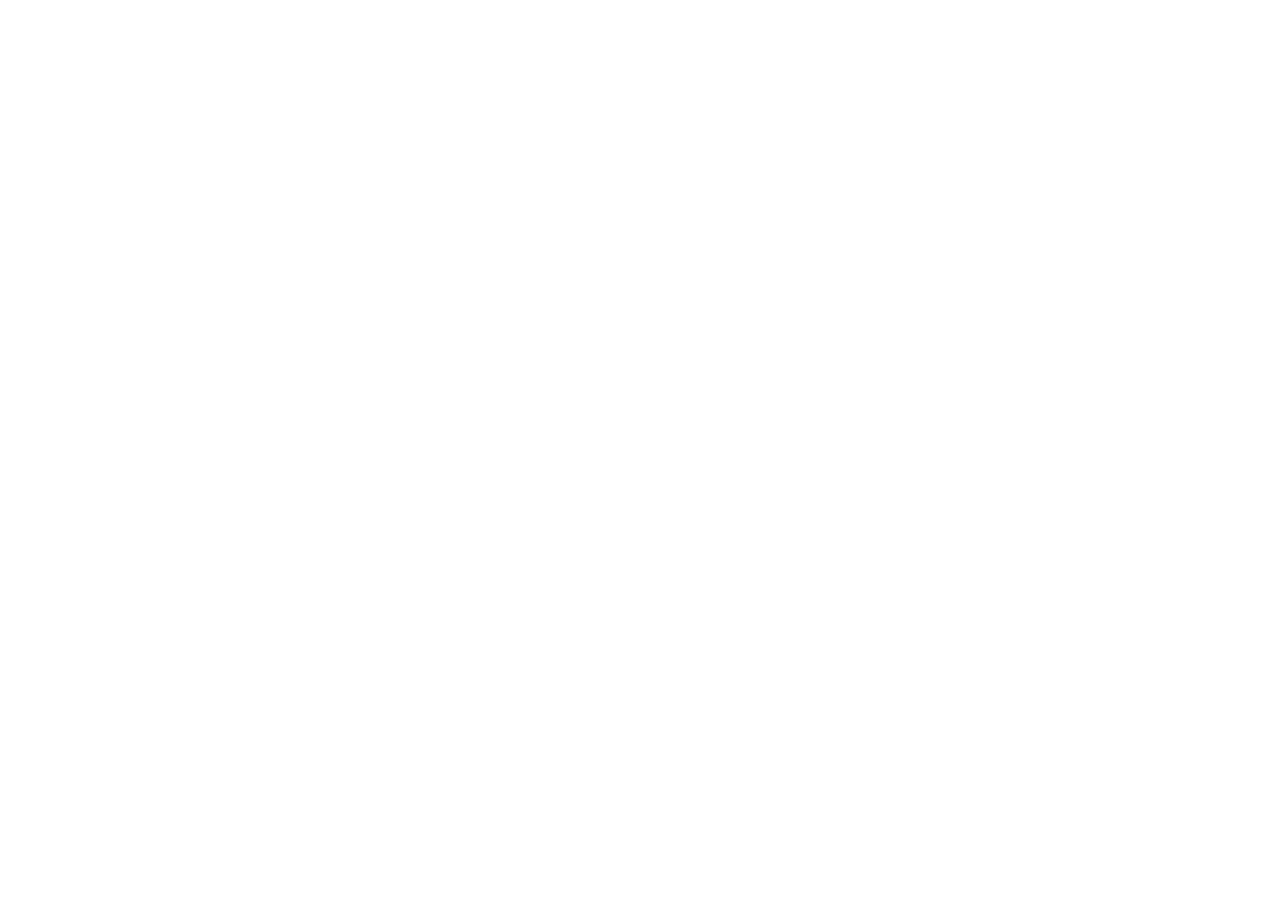
==== index.html @ 1b9f9204 "Create index.html" ====
<!DOCTYPE html>
<html lang="en">
<head>
    <meta charset="UTF-8">
    <meta name="viewport" content="width=device-width, initial-scale=1.0">
    <title>Document</title>
</head>
<body>
    <h1></h1>
</body>
</html>
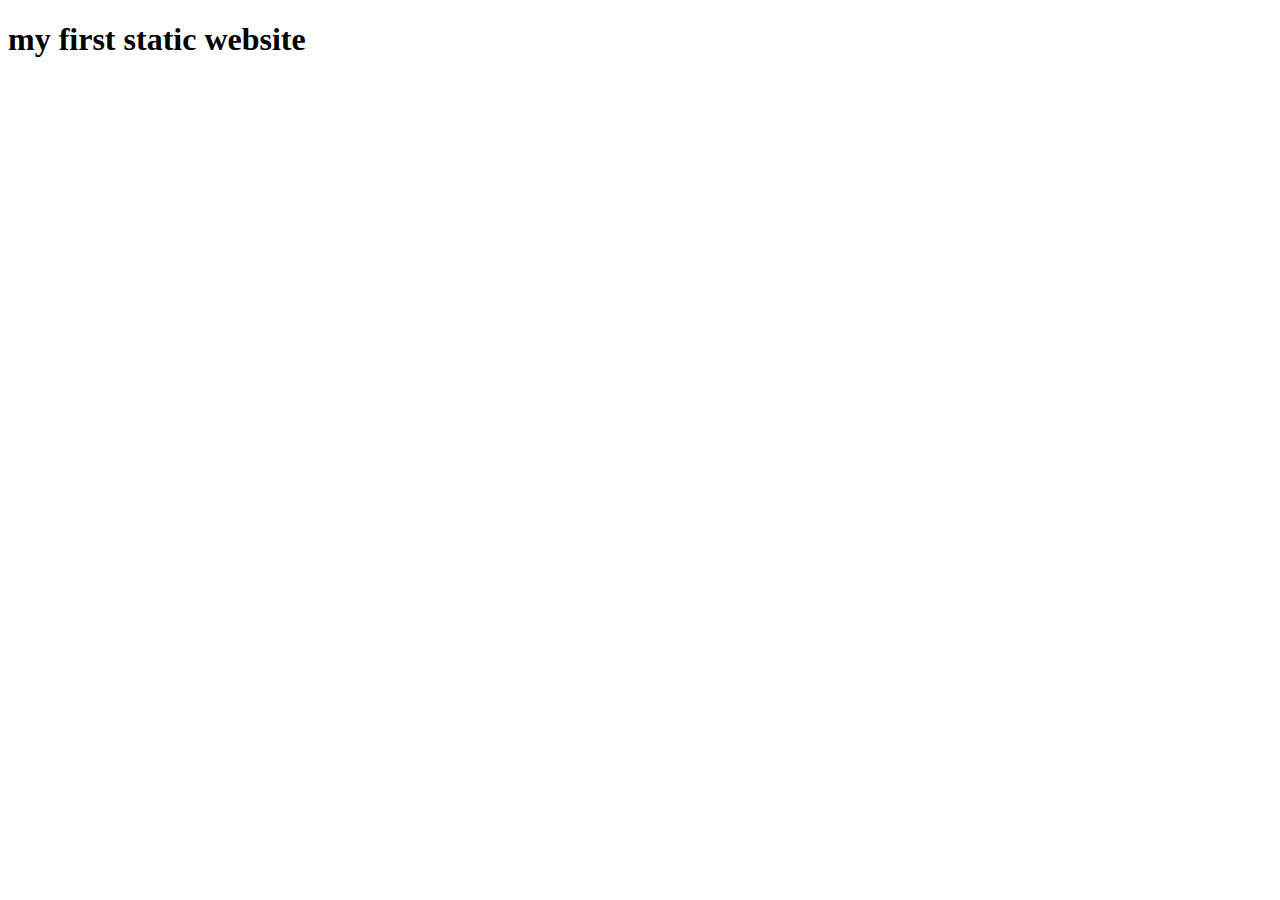
==== commit 70396207: "add content to index.html" ====
--- a/index.html
+++ b/index.html
@@ -6,6 +6,6 @@
     <title>Document</title>
 </head>
 <body>
-    <h1></h1>
+    <h1>my first static website</h1>
 </body>
 </html>
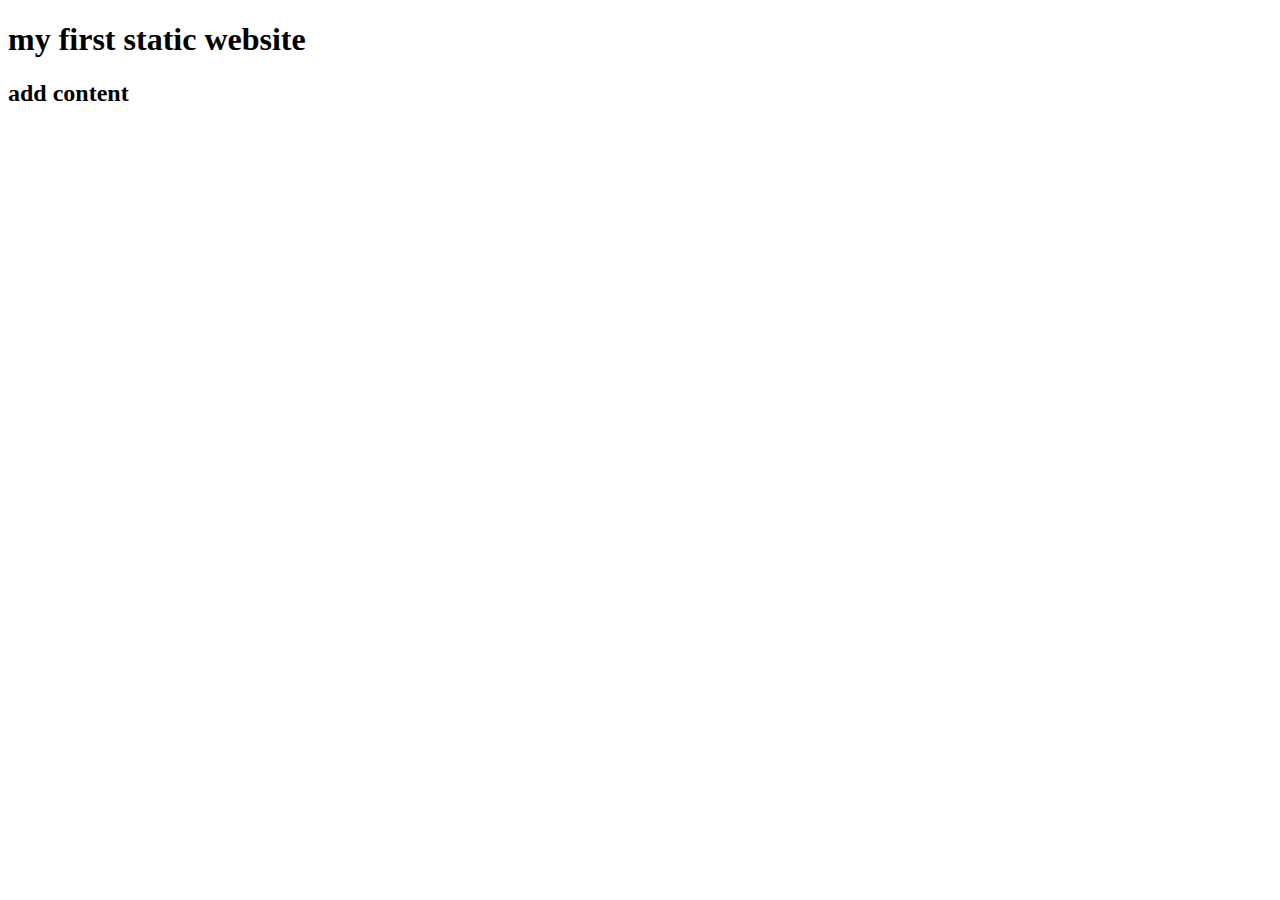
==== commit b6e40dfc: "Add h2 element to index.html" ====
--- a/index.html
+++ b/index.html
@@ -7,5 +7,6 @@
 </head>
 <body>
     <h1>my first static website</h1>
+    <h2>add content</h2>
 </body>
 </html>
